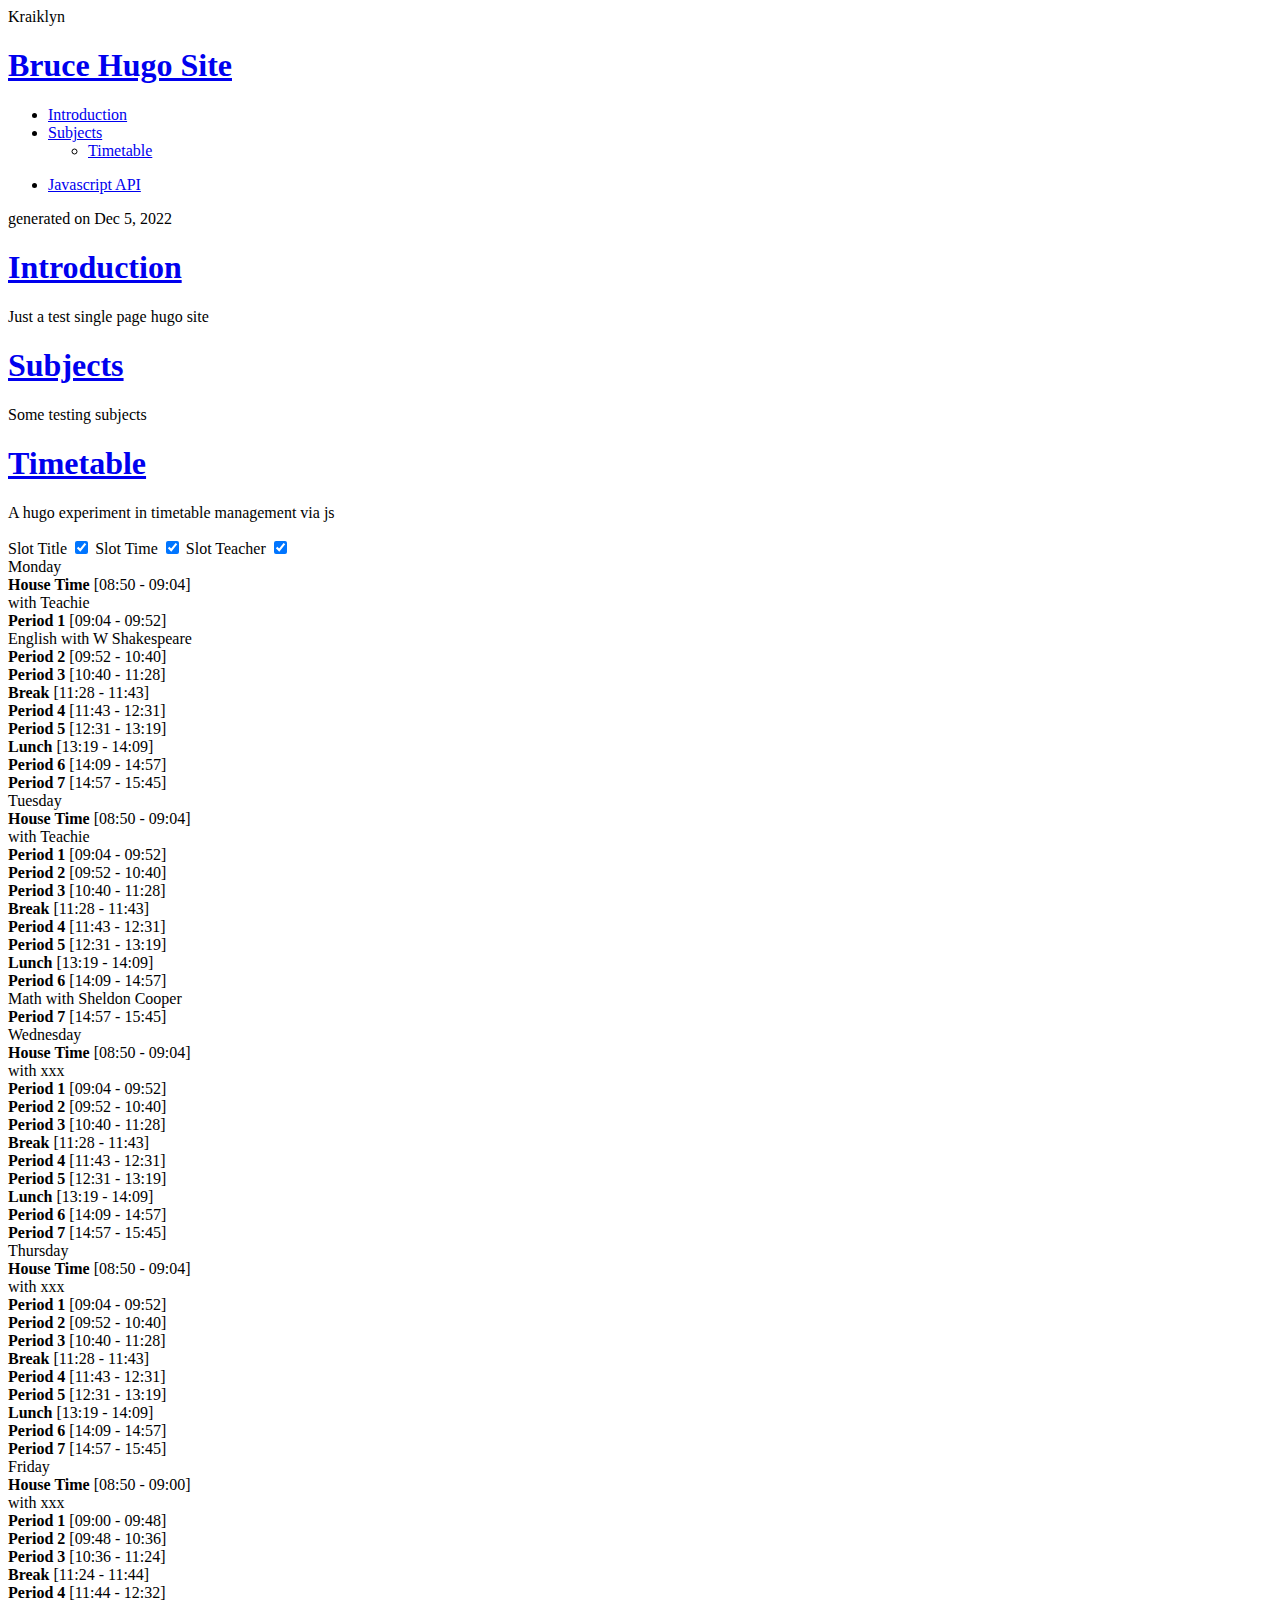
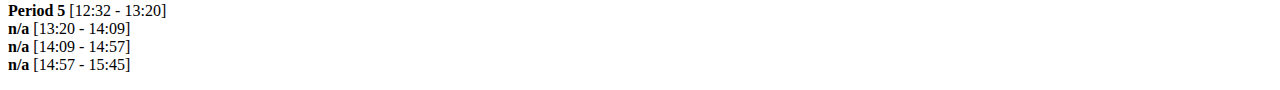
==== public/index.html @ 7b0826c1 "initial commit" ====
<!DOCTYPE html>
<html xmlns="http://www.w3.org/1999/xhtml" xml:lang="en-us" lang="en-us">
<head>
  <meta name="generator" content="Hugo 0.104.3" />

  <meta http-equiv="content-type" content="text/html; charset=utf-8">
  <meta name="viewport" content="width=device-width, initial-scale=1.0, maximum-scale=1">

  <title>Bruce Hugo Site</title>

  <link rel="shortcut icon" href="favicon.ico" type="image/x-icon">
  <link href="https://fonts.googleapis.com/css?family=Open+Sans" rel="stylesheet">
  <link rel="stylesheet" href="http://bruce.wsl/css/styles.css">
  
  <link href="/index.xml" rel="alternate" type="application/rss+xml" title="Bruce Hugo Site" />

  <script src="https://ajax.googleapis.com/ajax/libs/jquery/3.6.1/jquery.min.js"></script>
</head>
<body>

<div class="sidebar sidebar-">
    <div class="navigation">
        <div>
    Kraiklyn
</div>

        <h1 class="site-title"><a href="http://bruce.wsl/">Bruce Hugo Site</a></h1>


        <nav class="internal">
            <ul>
    
        
                <li>
        <a href="#summary">Introduction</a>

    </li>


        
                <li>
        <a href="#subjects">Subjects</a>

        <ul>
            
                
                    <li><a href="#timetable">Timetable</a></li>
                
            
        </ul>

    </li>


        
    
</ul>

        </nav>

        <nav class="external">
            <div class="external-title"></div>
            
            <ul id="shortcuts">
                
                <li>
                    <a href="https://docs.surfly.com/javascript.html" target="_blank" rel="noopener">Javascript API</a>
                </li>
                
            </ul>
            
        </nav>
    </div>

    <div class="version">
            generated on Dec 5, 2022
    </div>
</div>

<div class="content">
    
        
                <section class="page" id="summary">
    <h1>
        <a href="#summary">Introduction</a>
    </h1>
    <div class="content">
        <p>Just a test single page hugo site</p>

    </div>
</section>




        
                <section class="page" id="subjects">
    <h1>
        <a href="#subjects">Subjects</a>
    </h1>
    <div class="content">
        <p>Some testing subjects</p>

    </div>
</section>


    
        
            <section class="page" id="timetable">
    <h1>
        <a href="#timetable">Timetable</a>
    </h1>
    <div class="content">
        <p>A hugo experiment in timetable management via js
<br />

<div class="options">
    <label for="slot-title">Slot Title</label>
    <input id="slot-title" name="slot-title" type='checkbox' checked/>
    <label for="slot-time">Slot Time</label>
    <input id="slot-time" name="slot-time" type='checkbox' checked/>
    <label for="slot-teacher">Slot Teacher</label>
    <input id="slot-teacher" name="slot-teacher" type='checkbox' checked/>
</div>

<div class="timetable">
    

        <div class="day">
            <div class="title">Monday</div>

            
                <div class="slot house" data-start="08:50" data-end="09:04">
                    <span class='name'><strong>House Time</strong></span>
                    <span class='timings'>[08:50 - 09:04]</span>
                    
                        <div class="theclass">
                            
                                <span class="class">with <span class="teacher">Teachie</span>
                            
                        </div>
                    
                </div>
            
                <div class="slot " data-start="09:04" data-end="09:52">
                    <span class='name'><strong>Period 1</strong></span>
                    <span class='timings'>[09:04 - 09:52]</span>
                    
                        <div class="theclass">
                            
                                <span class="class">English</span> with <span class="teacher">W Shakespeare</span>
                            
                        </div>
                    
                </div>
            
                <div class="slot " data-start="09:52" data-end="10:40">
                    <span class='name'><strong>Period 2</strong></span>
                    <span class='timings'>[09:52 - 10:40]</span>
                    
                </div>
            
                <div class="slot " data-start="10:40" data-end="11:28">
                    <span class='name'><strong>Period 3</strong></span>
                    <span class='timings'>[10:40 - 11:28]</span>
                    
                </div>
            
                <div class="slot break" data-start="11:28" data-end="11:43">
                    <span class='name'><strong>Break</strong></span>
                    <span class='timings'>[11:28 - 11:43]</span>
                    
                </div>
            
                <div class="slot " data-start="11:43" data-end="12:31">
                    <span class='name'><strong>Period 4</strong></span>
                    <span class='timings'>[11:43 - 12:31]</span>
                    
                </div>
            
                <div class="slot " data-start="12:31" data-end="13:19">
                    <span class='name'><strong>Period 5</strong></span>
                    <span class='timings'>[12:31 - 13:19]</span>
                    
                </div>
            
                <div class="slot lunch" data-start="13:19" data-end="14:09">
                    <span class='name'><strong>Lunch</strong></span>
                    <span class='timings'>[13:19 - 14:09]</span>
                    
                </div>
            
                <div class="slot " data-start="14:09" data-end="14:57">
                    <span class='name'><strong>Period 6</strong></span>
                    <span class='timings'>[14:09 - 14:57]</span>
                    
                </div>
            
                <div class="slot " data-start="14:57" data-end="15:45">
                    <span class='name'><strong>Period 7</strong></span>
                    <span class='timings'>[14:57 - 15:45]</span>
                    
                </div>
            
        </div>
    

        <div class="day">
            <div class="title">Tuesday</div>

            
                <div class="slot house" data-start="08:50" data-end="09:04">
                    <span class='name'><strong>House Time</strong></span>
                    <span class='timings'>[08:50 - 09:04]</span>
                    
                        <div class="theclass">
                            
                                <span class="class">with <span class="teacher">Teachie</span>
                            
                        </div>
                    
                </div>
            
                <div class="slot " data-start="09:04" data-end="09:52">
                    <span class='name'><strong>Period 1</strong></span>
                    <span class='timings'>[09:04 - 09:52]</span>
                    
                </div>
            
                <div class="slot " data-start="09:52" data-end="10:40">
                    <span class='name'><strong>Period 2</strong></span>
                    <span class='timings'>[09:52 - 10:40]</span>
                    
                </div>
            
                <div class="slot " data-start="10:40" data-end="11:28">
                    <span class='name'><strong>Period 3</strong></span>
                    <span class='timings'>[10:40 - 11:28]</span>
                    
                </div>
            
                <div class="slot break" data-start="11:28" data-end="11:43">
                    <span class='name'><strong>Break</strong></span>
                    <span class='timings'>[11:28 - 11:43]</span>
                    
                </div>
            
                <div class="slot " data-start="11:43" data-end="12:31">
                    <span class='name'><strong>Period 4</strong></span>
                    <span class='timings'>[11:43 - 12:31]</span>
                    
                </div>
            
                <div class="slot " data-start="12:31" data-end="13:19">
                    <span class='name'><strong>Period 5</strong></span>
                    <span class='timings'>[12:31 - 13:19]</span>
                    
                </div>
            
                <div class="slot lunch" data-start="13:19" data-end="14:09">
                    <span class='name'><strong>Lunch</strong></span>
                    <span class='timings'>[13:19 - 14:09]</span>
                    
                </div>
            
                <div class="slot " data-start="14:09" data-end="14:57">
                    <span class='name'><strong>Period 6</strong></span>
                    <span class='timings'>[14:09 - 14:57]</span>
                    
                        <div class="theclass">
                            
                                <span class="class">Math</span> with <span class="teacher">Sheldon Cooper</span>
                            
                        </div>
                    
                </div>
            
                <div class="slot " data-start="14:57" data-end="15:45">
                    <span class='name'><strong>Period 7</strong></span>
                    <span class='timings'>[14:57 - 15:45]</span>
                    
                </div>
            
        </div>
    

        <div class="day">
            <div class="title">Wednesday</div>

            
                <div class="slot house" data-start="08:50" data-end="09:04">
                    <span class='name'><strong>House Time</strong></span>
                    <span class='timings'>[08:50 - 09:04]</span>
                    
                        <div class="theclass">
                            
                                <span class="class">with <span class="teacher">xxx</span>
                            
                        </div>
                    
                </div>
            
                <div class="slot " data-start="09:04" data-end="09:52">
                    <span class='name'><strong>Period 1</strong></span>
                    <span class='timings'>[09:04 - 09:52]</span>
                    
                </div>
            
                <div class="slot " data-start="09:52" data-end="10:40">
                    <span class='name'><strong>Period 2</strong></span>
                    <span class='timings'>[09:52 - 10:40]</span>
                    
                </div>
            
                <div class="slot " data-start="10:40" data-end="11:28">
                    <span class='name'><strong>Period 3</strong></span>
                    <span class='timings'>[10:40 - 11:28]</span>
                    
                </div>
            
                <div class="slot break" data-start="11:28" data-end="11:43">
                    <span class='name'><strong>Break</strong></span>
                    <span class='timings'>[11:28 - 11:43]</span>
                    
                </div>
            
                <div class="slot " data-start="11:43" data-end="12:31">
                    <span class='name'><strong>Period 4</strong></span>
                    <span class='timings'>[11:43 - 12:31]</span>
                    
                </div>
            
                <div class="slot " data-start="12:31" data-end="13:19">
                    <span class='name'><strong>Period 5</strong></span>
                    <span class='timings'>[12:31 - 13:19]</span>
                    
                </div>
            
                <div class="slot lunch" data-start="13:19" data-end="14:09">
                    <span class='name'><strong>Lunch</strong></span>
                    <span class='timings'>[13:19 - 14:09]</span>
                    
                </div>
            
                <div class="slot " data-start="14:09" data-end="14:57">
                    <span class='name'><strong>Period 6</strong></span>
                    <span class='timings'>[14:09 - 14:57]</span>
                    
                </div>
            
                <div class="slot " data-start="14:57" data-end="15:45">
                    <span class='name'><strong>Period 7</strong></span>
                    <span class='timings'>[14:57 - 15:45]</span>
                    
                </div>
            
        </div>
    

        <div class="day">
            <div class="title">Thursday</div>

            
                <div class="slot house" data-start="08:50" data-end="09:04">
                    <span class='name'><strong>House Time</strong></span>
                    <span class='timings'>[08:50 - 09:04]</span>
                    
                        <div class="theclass">
                            
                                <span class="class">with <span class="teacher">xxx</span>
                            
                        </div>
                    
                </div>
            
                <div class="slot " data-start="09:04" data-end="09:52">
                    <span class='name'><strong>Period 1</strong></span>
                    <span class='timings'>[09:04 - 09:52]</span>
                    
                </div>
            
                <div class="slot " data-start="09:52" data-end="10:40">
                    <span class='name'><strong>Period 2</strong></span>
                    <span class='timings'>[09:52 - 10:40]</span>
                    
                </div>
            
                <div class="slot " data-start="10:40" data-end="11:28">
                    <span class='name'><strong>Period 3</strong></span>
                    <span class='timings'>[10:40 - 11:28]</span>
                    
                </div>
            
                <div class="slot break" data-start="11:28" data-end="11:43">
                    <span class='name'><strong>Break</strong></span>
                    <span class='timings'>[11:28 - 11:43]</span>
                    
                </div>
            
                <div class="slot " data-start="11:43" data-end="12:31">
                    <span class='name'><strong>Period 4</strong></span>
                    <span class='timings'>[11:43 - 12:31]</span>
                    
                </div>
            
                <div class="slot " data-start="12:31" data-end="13:19">
                    <span class='name'><strong>Period 5</strong></span>
                    <span class='timings'>[12:31 - 13:19]</span>
                    
                </div>
            
                <div class="slot lunch" data-start="13:19" data-end="14:09">
                    <span class='name'><strong>Lunch</strong></span>
                    <span class='timings'>[13:19 - 14:09]</span>
                    
                </div>
            
                <div class="slot " data-start="14:09" data-end="14:57">
                    <span class='name'><strong>Period 6</strong></span>
                    <span class='timings'>[14:09 - 14:57]</span>
                    
                </div>
            
                <div class="slot " data-start="14:57" data-end="15:45">
                    <span class='name'><strong>Period 7</strong></span>
                    <span class='timings'>[14:57 - 15:45]</span>
                    
                </div>
            
        </div>
    

        <div class="day">
            <div class="title">Friday</div>

            
                <div class="slot house" data-start="08:50" data-end="09:00">
                    <span class='name'><strong>House Time</strong></span>
                    <span class='timings'>[08:50 - 09:00]</span>
                    
                        <div class="theclass">
                            
                                <span class="class">with <span class="teacher">xxx</span>
                            
                        </div>
                    
                </div>
            
                <div class="slot " data-start="09:00" data-end="09:48">
                    <span class='name'><strong>Period 1</strong></span>
                    <span class='timings'>[09:00 - 09:48]</span>
                    
                </div>
            
                <div class="slot " data-start="09:48" data-end="10:36">
                    <span class='name'><strong>Period 2</strong></span>
                    <span class='timings'>[09:48 - 10:36]</span>
                    
                </div>
            
                <div class="slot " data-start="10:36" data-end="11:24">
                    <span class='name'><strong>Period 3</strong></span>
                    <span class='timings'>[10:36 - 11:24]</span>
                    
                </div>
            
                <div class="slot break" data-start="11:24" data-end="11:44">
                    <span class='name'><strong>Break</strong></span>
                    <span class='timings'>[11:24 - 11:44]</span>
                    
                </div>
            
                <div class="slot " data-start="11:44" data-end="12:32">
                    <span class='name'><strong>Period 4</strong></span>
                    <span class='timings'>[11:44 - 12:32]</span>
                    
                </div>
            
                <div class="slot " data-start="12:32" data-end="13:20">
                    <span class='name'><strong>Period 5</strong></span>
                    <span class='timings'>[12:32 - 13:20]</span>
                    
                </div>
            
                <div class="slot blank" data-start="13:20" data-end="14:09">
                    <span class='name'><strong>n/a</strong></span>
                    <span class='timings'>[13:20 - 14:09]</span>
                    
                </div>
            
                <div class="slot blank" data-start="14:09" data-end="14:57">
                    <span class='name'><strong>n/a</strong></span>
                    <span class='timings'>[14:09 - 14:57]</span>
                    
                </div>
            
                <div class="slot blank" data-start="14:57" data-end="15:45">
                    <span class='name'><strong>n/a</strong></span>
                    <span class='timings'>[14:57 - 15:45]</span>
                    
                </div>
            
        </div>
    
</div>
<script>

    $("#slot-title").click(function() {
        let titleChecked = $("#slot-title").is(":checked");
        console.log(titleChecked);
        $(".name").toggle();
    });

    $("#slot-time").click(function() {
        let timeChecked = $("#slot-time").is(":checked");
        console.log(timeChecked);
        $(".timings").toggle();
    });
    $("#slot-teacher").click(function() {
        let teacherChecked = $("#slot-teacher").is(":checked");
        console.log(teacherChecked);
        $(".theclass").toggle();
    });


    showCurrent();
    setInterval(function() {
        showCurrent();
    }, 60 * 1000);

    function showCurrent() {

        const d = new Date();
        let day = d.getDay();
        let hours = d.getHours();
        let mins = d.getMinutes();
        
        
        
        
        
        
        currentmins = hours * 60 + mins;
        console.log(day, hours, mins, currentmins);
        
        console.log(currentmins);

        $(function(){
            
            $( ".timetable .day:nth-child(" + day + ") .slot" ).each(function( index ) {
                
                let start = $(this).attr("data-start");
                let end = $(this).attr("data-end");
                let startArray = start.split(":");
                let endArray = end.split(":");

                let startmins = parseInt(startArray[0]) * 60 + parseInt(startArray[1]);
                let endmins = parseInt(endArray[0]) * 60 + parseInt(endArray[1]);

                console.log(start, end, startArray, startmins, endmins);

                if (startmins<=currentmins && currentmins < endmins) {
                    console.log("THIS ONE");
                    $(this).css("background-color", "red");
                    $(this).css("color", "white");
                    let height = $(this).css('height');
                    console.log ("height is ", height);

                    let percentthrough = (currentmins-startmins) / (endmins - startmins) * 100;
                    console.log ("percent is ", percentthrough);

                    $(".progress").remove();
                    $(this).append("<div class='progress' style='height:" + percentthrough + "%;'></div>");
                }
                
            });
        });
    }
        
    
</script></p>

    </div>
</section>

        
    



        
    
</div>
</body>
</html>
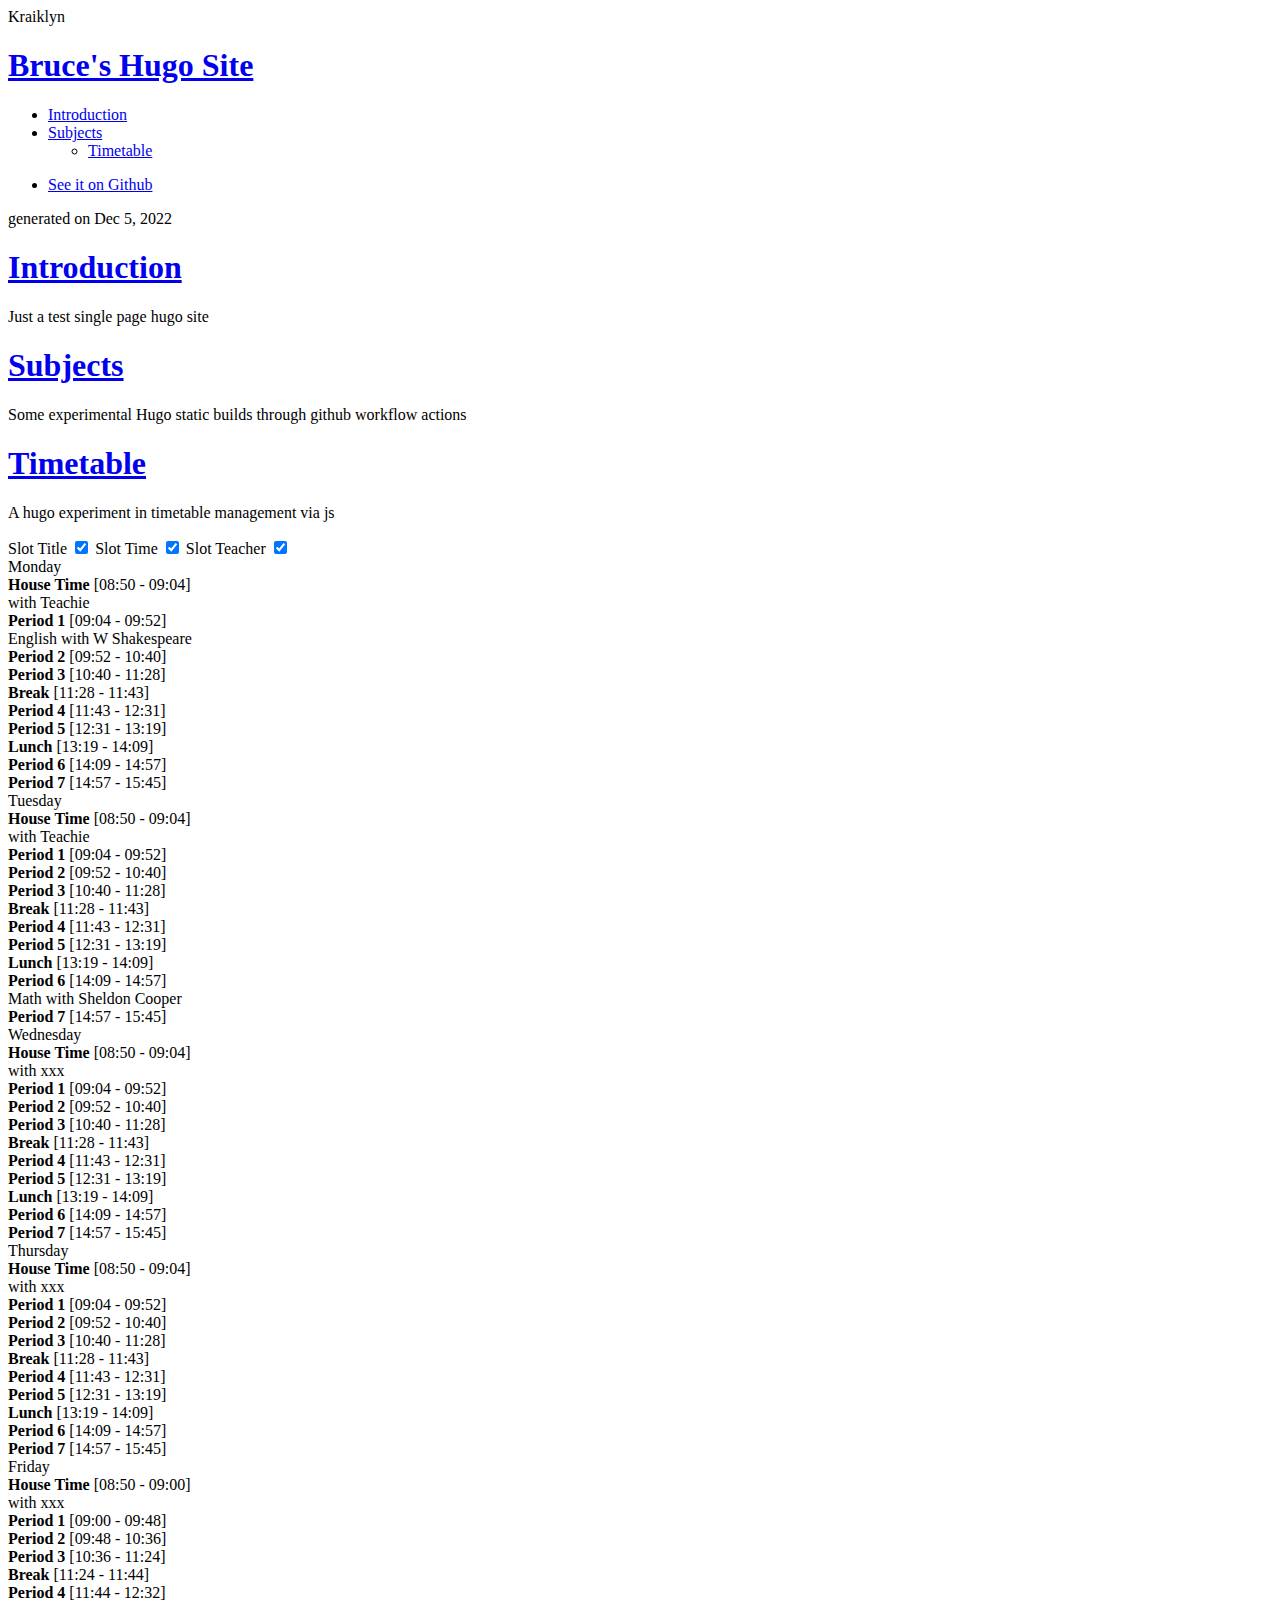
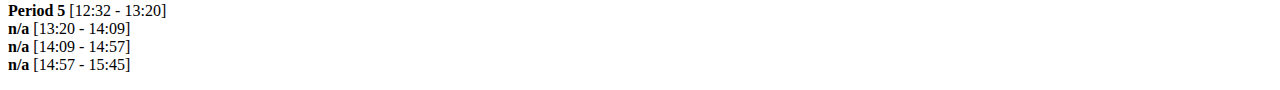
==== commit 4cec7e04: "urls local and git" ====
--- a/public/index.html
+++ b/public/index.html
@@ -6,13 +6,13 @@
   <meta http-equiv="content-type" content="text/html; charset=utf-8">
   <meta name="viewport" content="width=device-width, initial-scale=1.0, maximum-scale=1">
 
-  <title>Bruce Hugo Site</title>
+  <title>Bruce&#39;s Hugo Site</title>
 
   <link rel="shortcut icon" href="favicon.ico" type="image/x-icon">
   <link href="https://fonts.googleapis.com/css?family=Open+Sans" rel="stylesheet">
   <link rel="stylesheet" href="http://bruce.wsl/css/styles.css">
   
-  <link href="/index.xml" rel="alternate" type="application/rss+xml" title="Bruce Hugo Site" />
+  <link href="/index.xml" rel="alternate" type="application/rss+xml" title="Bruce&#39;s Hugo Site" />
 
   <script src="https://ajax.googleapis.com/ajax/libs/jquery/3.6.1/jquery.min.js"></script>
 </head>
@@ -24,7 +24,7 @@
     Kraiklyn
 </div>
 
-        <h1 class="site-title"><a href="http://bruce.wsl/">Bruce Hugo Site</a></h1>
+        <h1 class="site-title"><a href="http://bruce.wsl/">Bruce&#39;s Hugo Site</a></h1>
 
 
         <nav class="internal">
@@ -64,7 +64,7 @@
             <ul id="shortcuts">
                 
                 <li>
-                    <a href="https://docs.surfly.com/javascript.html" target="_blank" rel="noopener">Javascript API</a>
+                    <a href="https://github.com/bcgwebdesign/timetable" target="_blank" rel="noopener">See it on Github</a>
                 </li>
                 
             </ul>
@@ -99,7 +99,7 @@
         <a href="#subjects">Subjects</a>
     </h1>
     <div class="content">
-        <p>Some testing subjects</p>
+        <p>Some experimental Hugo static builds through github workflow actions</p>
 
     </div>
 </section>
@@ -562,8 +562,7 @@
 
                 if (startmins<=currentmins && currentmins < endmins) {
                     console.log("THIS ONE");
-                    $(this).css("background-color", "red");
-                    $(this).css("color", "white");
+                    $(this).addClass('active');
                     let height = $(this).css('height');
                     console.log ("height is ", height);
 
@@ -572,6 +571,8 @@
 
                     $(".progress").remove();
                     $(this).append("<div class='progress' style='height:" + percentthrough + "%;'></div>");
+                } else {
+                    $(this).removeClass('active');
                 }
                 
             });
